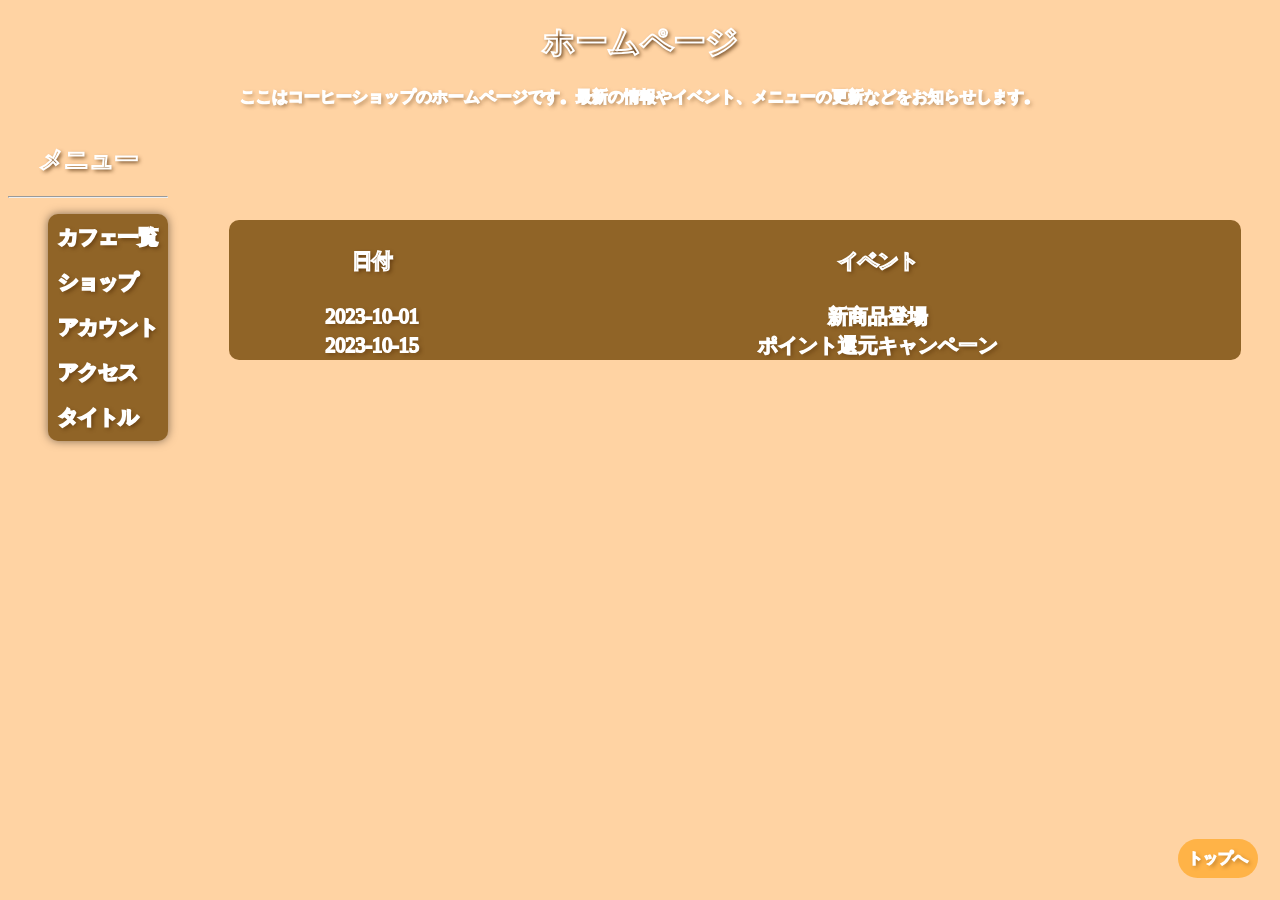
==== homepage.html @ fddbfbeb "first commit" ====
<!DOCTYPE html>
<html lang="en">
<head>
    <link rel="stylesheet" href="css/style.css">
    <title>TastyCoffee - Homepage</title>
    <meta charset="UTF-8">
    <meta name="viewport" content="width=device-width, initial-scale=1.0">
</head>
</html>
<body>
<h1>ホームページ</h1>
<p>ここはコーヒーショップのホームページです。最新の情報やイベント、メニューの更新などをお知らせします。</p>
<div class="container">
<section class="menu">
    <center><h2>メニュー</h2></center><hr>
    <ul>
        <div class="menu-item">
        <li><a href="www.google.com">カフェ一覧</a></li><br>
        <li><a href="www.google.com">ショップ</a></li><br>
        <li><a href="www.google.com">アカウント</a></li><br>
        <li><a href="www.google.com">アクセス</a></li><br>
        <li><a href="index.html">タイトル</a></li> 
        </div>
       
</section>
<table class="event-table">
    <tr>
        <th><h4>日付</h4></th>
        <th><h4>イベント</h4></th>
    </tr>
    <tr>
        <td>2023-10-01</td>
        <td>新商品登場</td>
    </tr>
    <tr>
        <td>2023-10-15</td>
        <td>ポイント還元キャンペーン</td>
    </tr>
</table>
</div>
 <a href="homepage.html" class="topbutton">トップへ</a>


</body>
---- css/style.css ----
body{
    -webkit-text-stroke-width: 2px;
    
    -webkit-text-stroke-color: rgb(255, 255, 255);
    color: #ffffff00;
   
    text-align: center;
    text-shadow: 2px 2px 4px #4f2a06;
    background-color: #ffd3a3;

    animation: fadeIn 1.5s ease-out;
}
html {
    scroll-behavior: smooth;
}

    @keyframes fadeIn {
      from {
        opacity: 0;
        transform: translateY(100px);
      }
      to {
        opacity: 1;
        transform: translateY(0);
      }
}
.menu{
    text-align:left;
    font-weight:bold;
}
.menu h2{
    font-size: 1.5em;
    font-weight: auto;
    
    
}
.menu-item{
    background-color: #906427;
    border-radius: 10px;
    padding: 10px;
    margin-bottom: 10px;
   box-shadow: 0 0 10px rgba(0, 0, 0, 0.5);
    
}
.menu-item a{
    color: white;
    text-decoration: none;
    font-size: 20px;
    font-weight: bold;
}
.menu-item a:hover{
    color: rgb(127, 47, 1);
     /* text-decoration: underline;
     text-decoration-color: rgb(255, 255, 255);
    
     text-decoration-style: dotted; */
    -webkit-text-stroke-color: rgb(127, 47, 1);
   
    transform: rotate(5deg);
 border-bottom: 5px solid #fffcfc;    
  padding-bottom: 2px; /* 文字と線の隙間 */
  display: inline-block; /* borderを効かせるため */

   
}
.homebutton{
    background-color: #ffb347;
    border: none;
    color: white;
    padding: 30px 64px;
    text-align: center;
    text-decoration: none;
    display: inline-block;
    font-size: 32px;
    margin: 4px 2px;
    cursor: pointer;
    border-radius: 12px;
}
.topbutton{
    position: fixed;
    bottom:20px;
    right: 20px;;

    background-color: #ffb347;
    border: none;
    color: white;
    padding: 10px 10px;
    text-align: center;
    text-decoration: none;
    font-size: 15px;
    margin: 2px 2px;
    cursor: pointer;
    border-radius: 300px;
}
.topbutton:hover{
    background-color: #ff7f50;
    
}
.homebutton:hover{
    background-color: #ff7f50;
    
}
.resizetitle h1{
    font-size: 3em;
    font-weight: bold;
     
}
.title{
   
    font-weight: bold;
    margin-top: 5%;
    width: 50%;
    background-color: #906427;
    padding: 50px;
    border-radius: 40px;
     display: inline-block;       /* しっかり折り返させる */
  white-space: normal;     /* 自動折り返しを許可 */
  
}
.resizeimg img{
animation: fadeIn 1.0s ease-out;
}

    @keyframes fadeIn {
      from {
        opacity: 0;
        transform: translateY(100px);
      }
      to {
        opacity: 1;
        transform: translateY(0);
      }
}
.event-table {
    width: 80%;
    margin: 0 auto;
    border-collapse: collapse;
   font-size: 20px;
   background-color: #906427;

    border-radius: 10px;
    overflow: hidden;
}

.container {
    display: flex;
    justify-content: center;
    gap:20px 30px;
    
    
    justify-content: center;
    align-items: center;
    
}
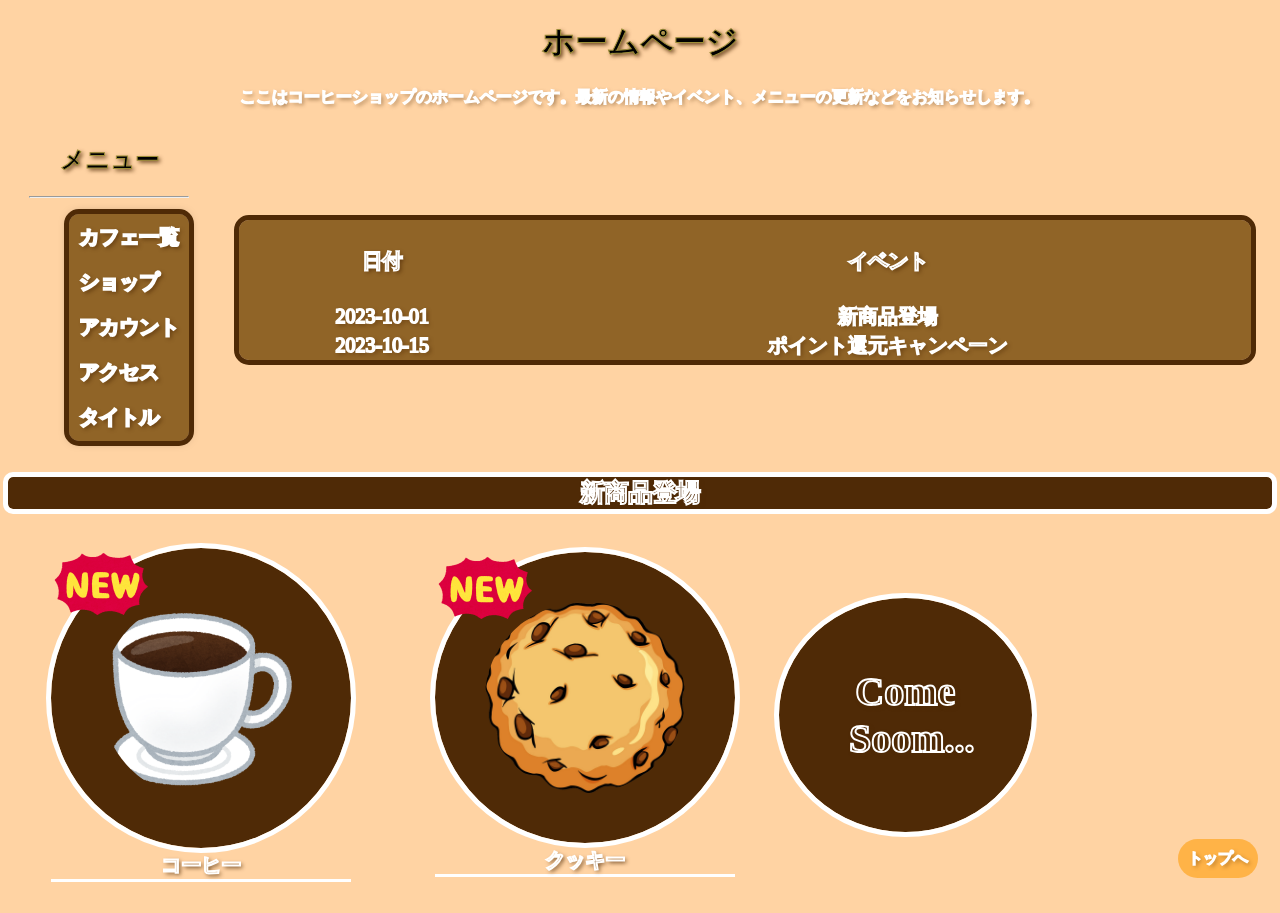
==== commit b3553343: "add shop and new tem" ====
--- a/homepage.html
+++ b/homepage.html
@@ -12,11 +12,11 @@
 <p>ここはコーヒーショップのホームページです。最新の情報やイベント、メニューの更新などをお知らせします。</p>
 <div class="container">
 <section class="menu">
-    <center><h2>メニュー</h2></center><hr>
+    <center><h1>メニュー</h1></center><hr>
     <ul>
         <div class="menu-item">
         <li><a href="www.google.com">カフェ一覧</a></li><br>
-        <li><a href="www.google.com">ショップ</a></li><br>
+        <li><a href="Shop.html">ショップ</a></li><br>
         <li><a href="www.google.com">アカウント</a></li><br>
         <li><a href="www.google.com">アクセス</a></li><br>
         <li><a href="index.html">タイトル</a></li> 
@@ -38,7 +38,41 @@
     </tr>
 </table>
 </div>
- <a href="homepage.html" class="topbutton">トップへ</a>
+ <a href="#" class="topbutton">トップへ</a>
 
+ <section class="new-item">
+    <h2 >新商品登場</h2>
+<table class="item-table">
+            <tr>
+        <th>
+    <figure>
+        <img src="image/pop_new.png" class="new-img" alt="new画像">
+    <a href="#">
+<img src="image/ITem/coffee01_blend.png" class="item-img"alt="コーヒー画像">
+</a>
+<figcaption class="item-text">コーヒー</figcaption>
+</th>
+<th>
+</figure>
+<figure>
+    <img src="image/pop_new.png" class="new-img" alt="new画像">
+     <a href="#">
+<img src="image/ITem/ImageNameHere.png" class="item-img"alt="クッキー画像">
+</a>
+<figcaption class="item-text">クッキー</figcaption>
+</figure>
+</th>
+<th>
+<h2>Come Soom...</h2>
+
+</th>
+</tr>
+</table>
+</section>
+
+<script>
+
+    
+</script>
 
 </body>
--- a/css/style.css
+++ b/css/style.css
@@ -24,11 +24,24 @@
         transform: translateY(0);
       }
 }
+h1{
+color:black;
+ -webkit-text-stroke-width: 1px;
+    
+    -webkit-text-stroke-color: rgb(158, 143, 57);
+}
+h2{
+background-color: #4f2a06;
+outline: 5px solid #ffffff;
+border-radius: 5px;
+padding: auto;
+
+}
 .menu{
     text-align:left;
     font-weight:bold;
 }
-.menu h2{
+.menu h1{
     font-size: 1.5em;
     font-weight: auto;
     
@@ -36,6 +49,7 @@
 }
 .menu-item{
     background-color: #906427;
+       outline: 5px solid #4f2a06;
     border-radius: 10px;
     padding: 10px;
     margin-bottom: 10px;
@@ -101,7 +115,7 @@
     
 }
 .resizetitle h1{
-    font-size: 3em;
+    font-size: 5em;
     font-weight: bold;
      
 }
@@ -111,7 +125,8 @@
     margin-top: 5%;
     width: 50%;
     background-color: #906427;
-    padding: 50px;
+       outline: 5px solid #4f2a06;
+    padding: 20px;
     border-radius: 40px;
      display: inline-block;       /* しっかり折り返させる */
   white-space: normal;     /* 自動折り返しを許可 */
@@ -133,10 +148,11 @@
 }
 .event-table {
     width: 80%;
-    margin: 0 auto;
+    /* margin: 0 auto; */
     border-collapse: collapse;
    font-size: 20px;
    background-color: #906427;
+   outline: 5px solid #4f2a06;
 
     border-radius: 10px;
     overflow: hidden;
@@ -145,11 +161,63 @@
 .container {
     display: flex;
     justify-content: center;
-    gap:20px 30px;
-    
-    
-    justify-content: center;
+    gap:20px 50px;
+
     align-items: center;
     
 }
 
+.item-text{
+    text-align: center;
+    font-size: 20px;
+    
+    border-bottom: 3px solid #ffffff;
+
+    
+    
+
+}
+.item-img{
+    width: 200px;
+    background-color: #4f2a06;
+    outline: 5px solid #ffffff;
+    border-radius: 50%;
+    padding: 50px;
+     
+}
+.item-img:hover{
+background-color: #ffb347;
+}
+.item-table{
+    gap: 30px 30px;
+    table-layout: fixed;
+    display:inline-block;
+    white-space:normal;
+   
+}
+.item-table h2{
+    background-color: #4f2a06;
+    
+    border-radius: 50%;
+    font-size:40px;
+    text-align: center;
+    width: 30%;
+    padding: 70px;
+}
+.new-item h1{
+    text-decoration: underline;
+    text-decoration-style: dotted;
+    text-decoration-thickness: 5px;
+    text-decoration-color: #4f2a06;
+}
+.new-img{
+position: absolute;
+width: 100px;
+
+}
+table{
+width: 100%; /* または特定のpx値 */
+  table-layout: auto; /* 文字数に応じて自動調整 */}
+
+
+
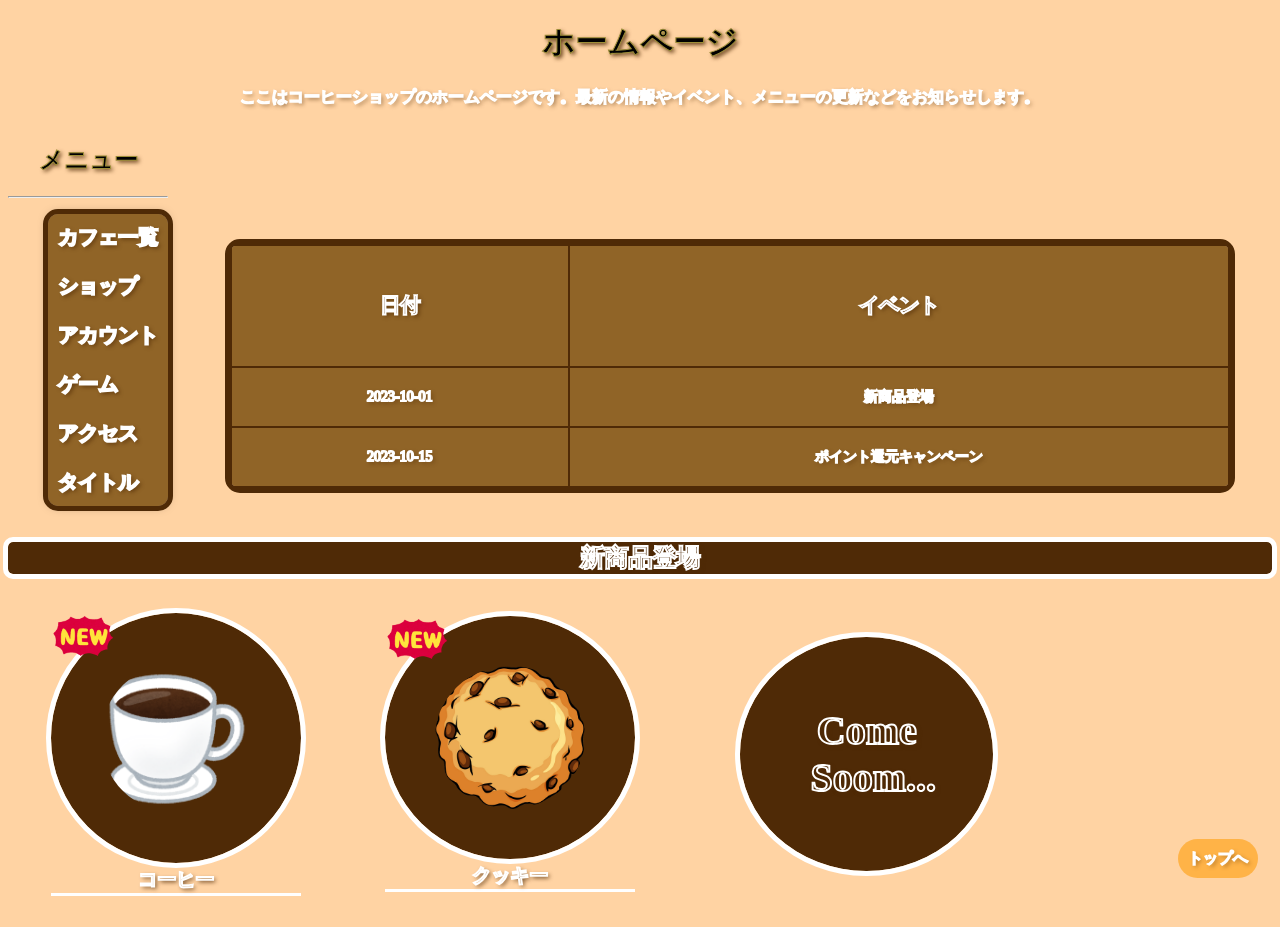
==== commit 70145207: "サイト自動サイズ変更できるようにした" ====
--- a/homepage.html
+++ b/homepage.html
@@ -18,6 +18,7 @@
         <li><a href="www.google.com">カフェ一覧</a></li><br>
         <li><a href="Shop.html">ショップ</a></li><br>
         <li><a href="www.google.com">アカウント</a></li><br>
+        <li><a href="game.html">ゲーム</a></li><br>
         <li><a href="www.google.com">アクセス</a></li><br>
         <li><a href="index.html">タイトル</a></li> 
         </div>
@@ -63,7 +64,7 @@
 </figure>
 </th>
 <th>
-<h2>Come Soom...</h2>
+<h2 id="come-soon">Come Soom...</h2>
 
 </th>
 </tr>
--- a/css/style.css
+++ b/css/style.css
@@ -38,8 +38,12 @@
 
 }
 .menu{
-    text-align:left;
+    margin-left: 0;
+    padding-left: 0;
+    text-align:left;    
     font-weight:bold;
+    white-space: nowrap;
+    
 }
 .menu h1{
     font-size: 1.5em;
@@ -48,6 +52,7 @@
     
 }
 .menu-item{
+    font-size: clamp(5px, 1.5vw, 24px);
     background-color: #906427;
        outline: 5px solid #4f2a06;
     border-radius: 10px;
@@ -147,30 +152,49 @@
       }
 }
 .event-table {
-    width: 80%;
+   
     /* margin: 0 auto; */
+     margin-inline: auto;
+        margin-top: 120px;
     border-collapse: collapse;
    font-size: 20px;
    background-color: #906427;
    outline: 5px solid #4f2a06;
 
     border-radius: 10px;
-    overflow: hidden;
+    overflow-y: auto;
+    height: 200px;
+    width: 1000px;
+    -webkit-overflow-scrolling: touch;
+}
+.event-table th, td {
+   vertical-align: middle;
+  padding: 20px;
+  border: 2px solid #4f2a06;
+  color: #000;
+  font-size: 14px;
+  text-align: center;
+  white-space: nowrap;
+}
+.event-table h4{
+    font-size: 20px;
+    font-weight: bold;
+    color: #4f2a06;
 }
 
 .container {
-    display: flex;
-    justify-content: center;
-    gap:20px 50px;
-
-    align-items: center;
+   display: flex;       /* 横並びにする */
+    align-items: flex-start; /* 上揃えにする */
+    width: 100%;         /* 横幅を画面いっぱいに広げる */
+    justify-content: space-between; 
+    gap: 20px; 
     
 }
 
 .item-text{
     text-align: center;
     font-size: 20px;
-    
+    font-size: clamp(5px, 1.5vw, 24px);
     border-bottom: 3px solid #ffffff;
 
     
@@ -178,7 +202,7 @@
 
 }
 .item-img{
-    width: 200px;
+    
     background-color: #4f2a06;
     outline: 5px solid #ffffff;
     border-radius: 50%;
@@ -193,6 +217,14 @@
     table-layout: fixed;
     display:inline-block;
     white-space:normal;
+     
+   
+}
+.item-img{
+    width: 100%;
+    max-width: 150px;
+    height: auto;
+    
    
 }
 .item-table h2{
@@ -212,8 +244,20 @@
 }
 .new-img{
 position: absolute;
-width: 100px;
-
+width: 5%;
+    height: auto;
+
+}
+#come-soon{
+    text-align: center;
+    background-color: #4f2a06;
+    outline: 5px solid #ffffff;
+    border-radius: 50%;
+    padding: auto;
+    width: 30%;
+    height: auto;
+     font-size:40px;
+    display: inline-block;
 }
 table{
 width: 100%; /* または特定のpx値 */
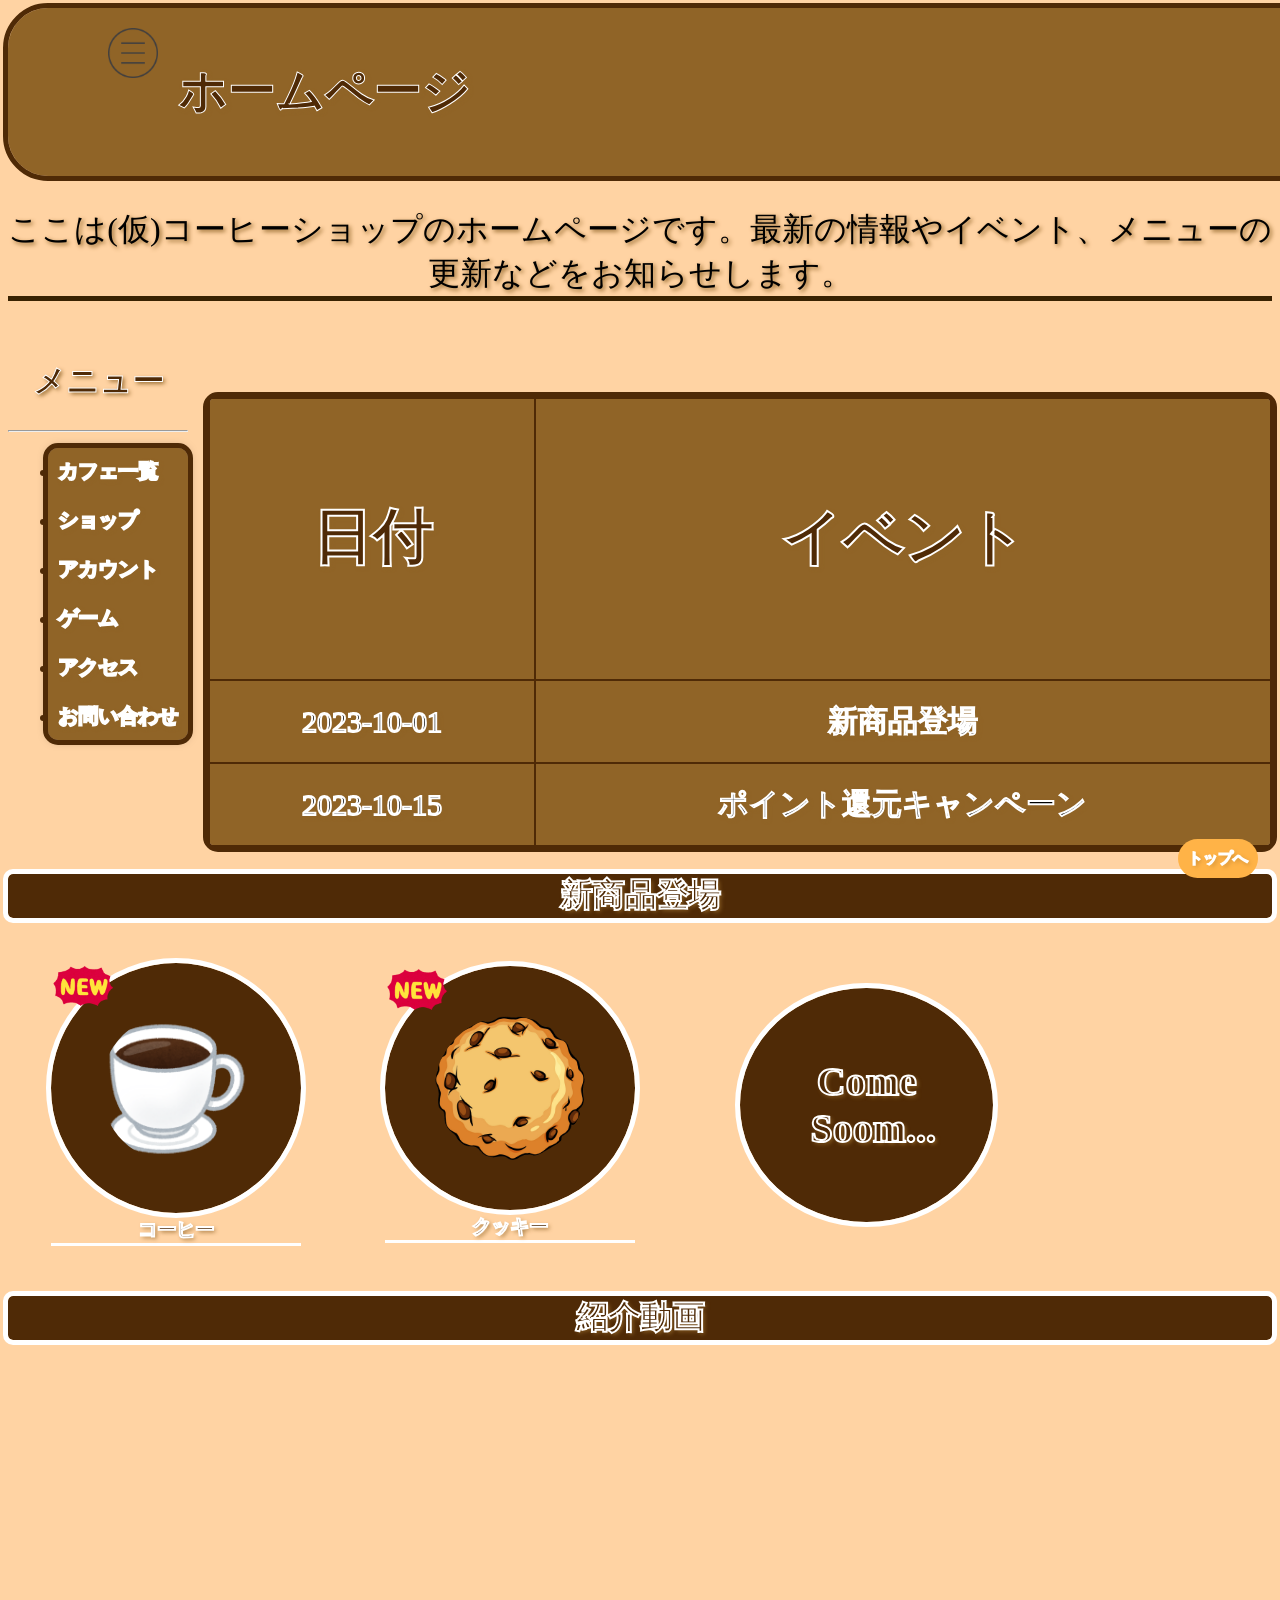
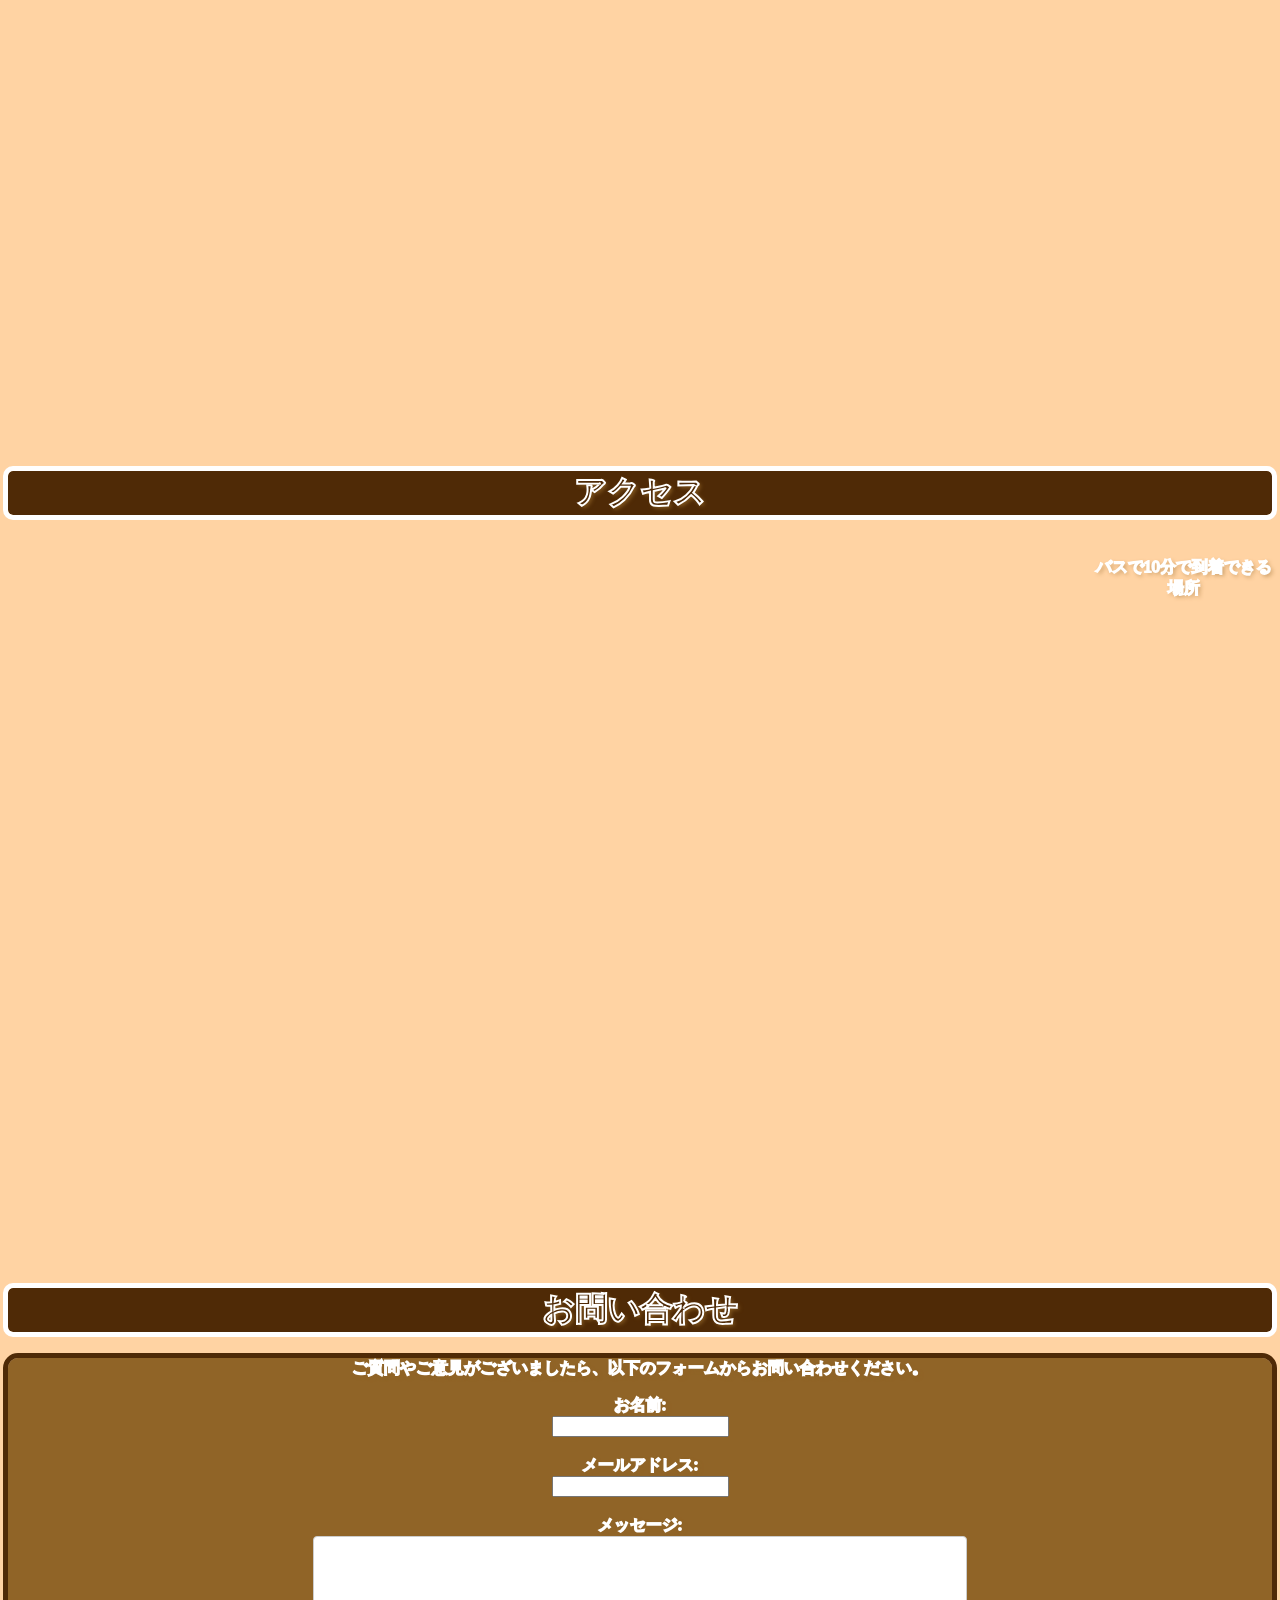
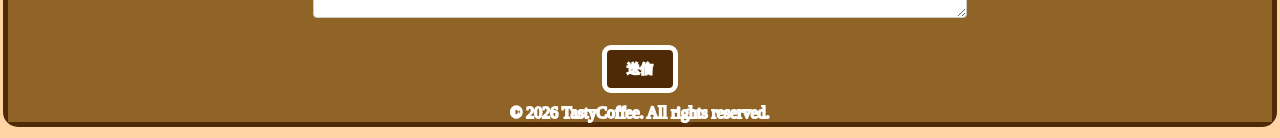
==== commit d9f2df69: "画面調整" ====
--- a/homepage.html
+++ b/homepage.html
@@ -2,25 +2,32 @@
 <html lang="en">
 <head>
     <link rel="stylesheet" href="css/style.css">
+     <script src="javascript/script.js"></script>
     <title>TastyCoffee - Homepage</title>
     <meta charset="UTF-8">
     <meta name="viewport" content="width=device-width, initial-scale=1.0">
 </head>
 </html>
 <body>
-<h1>ホームページ</h1>
-<p>ここはコーヒーショップのホームページです。最新の情報やイベント、メニューの更新などをお知らせします。</p>
+    <div  class="top-container">
+        <a onclick="openMenu()" class="menu-button">
+        <img src="image/menu.png" alt="メニューボタン" width="50" height="50">
+        </a>
+<h1><strong>ホームページ</strong></h1>
+</div>
+
+<p id="about">ここは(仮)コーヒーショップのホームページです。最新の情報やイベント、メニューの更新などをお知らせします。</p>
 <div class="container">
 <section class="menu">
-    <center><h1>メニュー</h1></center><hr>
+    <center><h1><strong>メニュー</strong></h1></center><hr>
     <ul>
         <div class="menu-item">
         <li><a href="www.google.com">カフェ一覧</a></li><br>
         <li><a href="Shop.html">ショップ</a></li><br>
         <li><a href="www.google.com">アカウント</a></li><br>
-        <li><a href="game.html">ゲーム</a></li><br>
-        <li><a href="www.google.com">アクセス</a></li><br>
-        <li><a href="index.html">タイトル</a></li> 
+        <li><a onclick="openwindow()">ゲーム</a></li><br>
+        <li><a href="#map">アクセス</a></li><br>
+        <li><a href="#toiawase">お問い合わせ</a></li> 
         </div>
        
 </section>
@@ -39,7 +46,7 @@
     </tr>
 </table>
 </div>
- <a href="#" class="topbutton">トップへ</a>
+ 
 
  <section class="new-item">
     <h2 >新商品登場</h2>
@@ -70,6 +77,44 @@
 </tr>
 </table>
 </section>
+<h2>紹介動画</h2>
+<table>
+    <tr>
+        <th>
+
+<iframe width="1188" height="668" src="https://www.youtube.com/embed/IAm9bIy1mQw" title="【プロ直伝】おいしいドリップコーヒーのいれ方" frameborder="0" allow="accelerometer; autoplay; clipboard-write; encrypted-media; gyroscope; picture-in-picture; web-share" referrerpolicy="strict-origin-when-cross-origin" allowfullscreen></iframe>
+
+
+</th>
+</tr>
+</table>
+<h2>アクセス</h2>
+<div class="access">
+<iframe id="map" src="https://www.google.com/maps/embed?pb=!1m18!1m12!1m3!1d105740.78680086091!2d139.3900541787964!3d34.08490257681614!2m3!1f0!2f0!3f0!3m2!1i1024!2i768!4f13.1!3m3!1m2!1s0x60165cc8de98d38d%3A0x4ece4573d8661658!2z5p2x5Lqs6YO95LiJ5a6F5p2R!5e0!3m2!1sja!2sjp!4v1781659512574!5m2!1sja!2sjp" width="1280" height="720" style="border:0;" allowfullscreen="" loading="lazy" referrerpolicy="no-referrer-when-downgrade"></iframe>
+<p>バスで10分で到着できる場所</p>
+</div>
+ <h2>お問い合わせ</h2>
+<div class="contact">
+   
+    <p>ご質問やご意見がございましたら、以下のフォームからお問い合わせください。</p>
+    <form action="submit_form.php" method="post">
+        <label for="name">お名前:</label><br>
+        <input type="text" id="name" name="name" required><br><br>
+        
+        <label for="email">メールアドレス:</label><br>
+        <input type="email" id="email" name="email" required><br><br>
+        
+        <label id="toiawase" for="message">メッセージ:</label><br>
+        <textarea id="message" name="message" rows="4" required></textarea><br><br>
+        
+        <input id="submit-button" type="submit" value="送信">
+    </form>
+    <section class="footer">
+    <p>© 2026 TastyCoffee. All rights reserved.</p>
+</section>
+</div>
+
+<a href="#" class="topbutton">トップへ</a>
 
 <script>
 
--- a/css/style.css
+++ b/css/style.css
@@ -2,10 +2,10 @@
     -webkit-text-stroke-width: 2px;
     
     -webkit-text-stroke-color: rgb(255, 255, 255);
-    color: #ffffff00;
-   
-    text-align: center;
-    text-shadow: 2px 2px 4px #4f2a06;
+    color: #4f2a06;
+   
+    text-align: center;
+    text-shadow: 2px 2px 4px #906427;
     background-color: #ffd3a3;
 
     animation: fadeIn 1.5s ease-out;
@@ -25,17 +25,38 @@
       }
 }
 h1{
-color:black;
+color:#4f2a06;
  -webkit-text-stroke-width: 1px;
     
-    -webkit-text-stroke-color: rgb(158, 143, 57);
+    -webkit-text-stroke-color: #ffffff;
 }
 h2{
 background-color: #4f2a06;
 outline: 5px solid #ffffff;
+font-size: 2em;
 border-radius: 5px;
 padding: auto;
 
+}
+.top-container{
+    display: inline-flex;
+background-color: #906427;
+       outline: 5px solid #4f2a06;
+    padding: 20px 100px;
+    border-radius: 40px;
+    width: 90%; 
+}
+.top-container h1{
+    
+    font-size: 3em;
+    margin-left: 20px;
+    
+}
+#about{
+     -webkit-text-stroke-width:0px;
+     font-size: 200%;
+     border-bottom:5px solid #392201;
+color:black;
 }
 .menu{
     margin-left: 0;
@@ -43,10 +64,11 @@
     text-align:left;    
     font-weight:bold;
     white-space: nowrap;
+   
     
 }
 .menu h1{
-    font-size: 1.5em;
+    font-size: 2em;
     font-weight: auto;
     
     
@@ -59,12 +81,13 @@
     padding: 10px;
     margin-bottom: 10px;
    box-shadow: 0 0 10px rgba(0, 0, 0, 0.5);
+    cursor: pointer;
     
 }
 .menu-item a{
     color: white;
     text-decoration: none;
-    font-size: 20px;
+    font-size: clamp(20px, 1.5vw, 3em);
     font-weight: bold;
 }
 .menu-item a:hover{
@@ -155,7 +178,7 @@
    
     /* margin: 0 auto; */
      margin-inline: auto;
-        margin-top: 120px;
+        margin-top: 5%;
     border-collapse: collapse;
    font-size: 20px;
    background-color: #906427;
@@ -163,8 +186,8 @@
 
     border-radius: 10px;
     overflow-y: auto;
-    height: 200px;
-    width: 1000px;
+    height: 200%;
+    width: 1000%;
     -webkit-overflow-scrolling: touch;
 }
 .event-table th, td {
@@ -172,12 +195,13 @@
   padding: 20px;
   border: 2px solid #4f2a06;
   color: #000;
-  font-size: 14px;
+  font-size: 1.5em;
   text-align: center;
   white-space: nowrap;
+  height: 50%;
 }
 .event-table h4{
-    font-size: 20px;
+    font-size: 2em;
     font-weight: bold;
     color: #4f2a06;
 }
@@ -196,9 +220,6 @@
     font-size: 20px;
     font-size: clamp(5px, 1.5vw, 24px);
     border-bottom: 3px solid #ffffff;
-
-    
-    
 
 }
 .item-img{
@@ -263,5 +284,51 @@
 width: 100%; /* または特定のpx値 */
   table-layout: auto; /* 文字数に応じて自動調整 */}
 
-
-
+.access{
+    display:flex;
+}
+#abc{
+color:black;
+}
+.footer{
+    background-color: #906427;
+    color: white;
+    text-align: center;
+    
+    position: relative;
+    bottom: 0;
+    width: 100%;
+}
+.contact {
+   background-color: #906427;
+   outline: 5px solid #4f2a06;
+    color: white;
+    
+    border-radius: 10px;
+    width: 100%;
+    margin: 0 auto;
+}
+
+.contact #message {
+    width: 50%;
+    height: 100%;
+    padding: 10px 10px;
+    margin-bottom: 10px;
+    border: 1px solid #ccc;
+    border-radius: 4px;
+}
+.contact #submit-button{
+background-color: #4f2a06;
+outline: 5px solid #ffffff;
+    color: white;
+    padding: 10px 20px;
+    border: none;
+    border-radius: 4px;
+    cursor: pointer;
+}
+.contact #submit-button:hover{
+    background-color: #ff7f50;
+}
+
+
+
